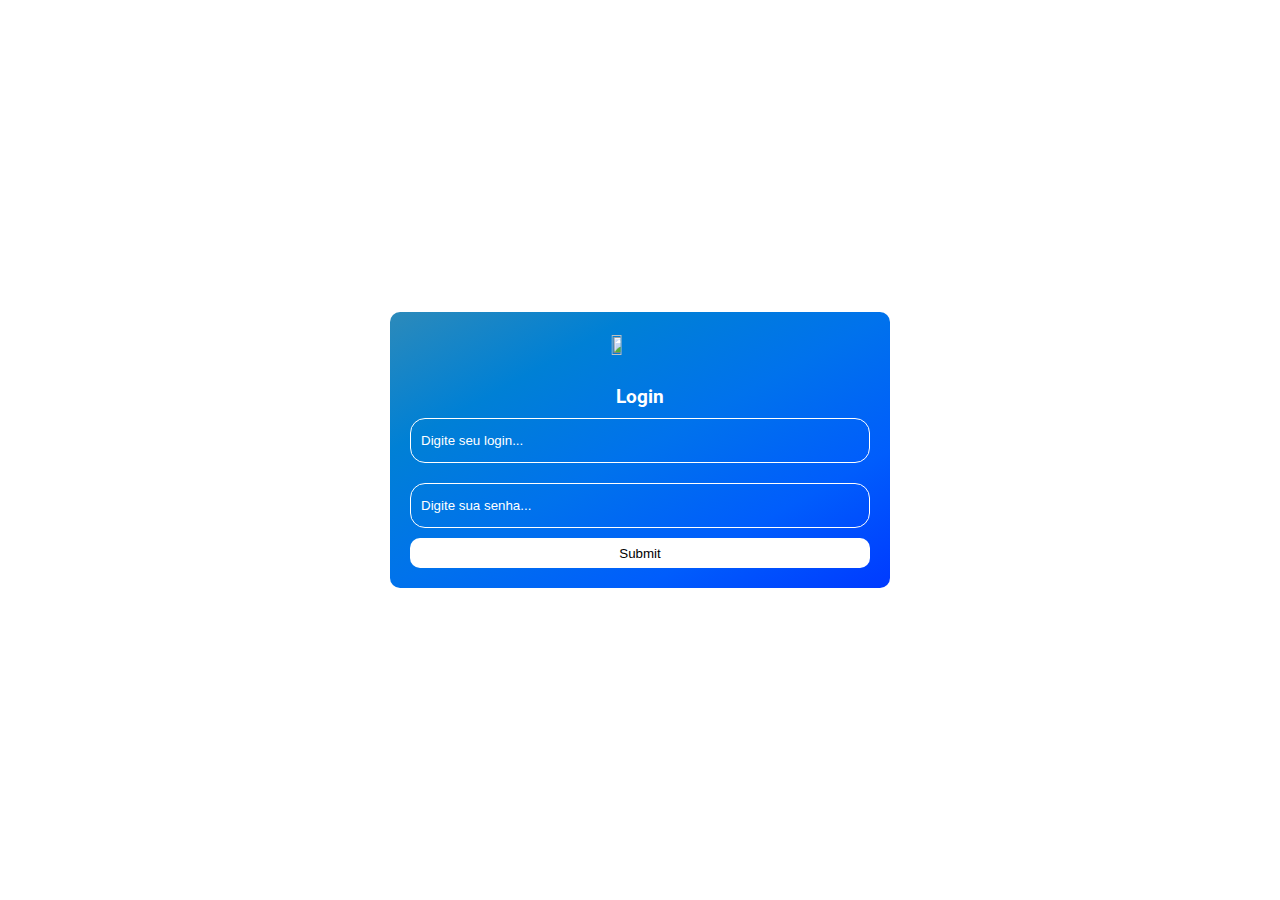
==== login.html @ f31895d7 "Create login.html" ====
<!DOCTYPE html>
<html lang="en">
<head>
    <meta charset="UTF-8">
    <meta http-equiv="X-UA-Compatible" content="IE=edge">
    <meta name="viewport" content="width=device-width, initial-scale=1.0">
    <title>Simulador - Mercado Pago</title>
    <link rel="stylesheet" href="css/style2.css">
    <link rel="stylesheet" media="screen and (max-width: 768px)" href="css/mobile.css">
    <link rel="shortcut icon" href="/IMG/favicon.ico">
    <script src="./jquery-3.6.0.js"></script>
    <script src="./html2canvas.js"></script>    
    <script src="./login.js" defer></script>
</head>


<body>


    <form id="form">
        <img src="/IMG/logo.png" alt="">
        <h3>Login</h3>
        <input id="text" type="text" name="login" placeholder="Digite seu login..."/>
        <input id="password" type="password" name="senha" placeholder="Digite sua senha...">
        <input id="submit" type="submit" name="acao">
    </form>
    
    

</body>
---- css/style2.css ----
@import url('https://fonts.googleapis.com/css?family=Roboto&display=swap');

    *{
        margin: 0;
        padding: 0;
        box-sizing: border-box;
    }
    
    body{
        background-color: eee;
    }

    form{
        background-image: linear-gradient(to left top, #003aff, #005dfc, #0072ec, #0080d5, #2c8aba);
        max-width: 500px;
        width: 70%;
        padding: 20px;
        position: absolute;
        left: 50%;
        top: 50%;
        transform: translate(-50%, -50%);
        border-radius: 10px;
    }

    form h3{
        text-align: center;
        color: white;
        font-family: 'Roboto', sans-serif;
        font-weight: bold;
    }

    form input[type=text],
    form input[type=password]{
        width: 100%;
        height: 45px;
        border: 1px solid white;
        padding-left: 10px;
        margin: 10px 0;
        background: none;
        color: white;
        border-radius: 15px;
        
    

    }

    form img{
        position: relative;
        left: 48%;
        top: 10%;
        transform: translate(-50%, -50%);
        width: 15%;
        height: 15%;
        margin: 15px;
        
    }

    form input::placeholder{
        color: white;
    }

    form input[type=submit]{

        width: 100%;
        height: 30px;
        cursor: pointer;
        background-color: white;
        border: 0;
        border-radius: 10px;


    }

    form input[type=submit]:hover{
        background-color: #ccc;
    }
---- css/mobile.css ----
.body{ 
    font-family: 'Roboto', sans-serif;
    background-color: white;
    display: flex;
    align-items: center;
    justify-content: center;

    min-height: 100vh;



}

.preencher ul {

    position: absolute;
    left: 58%;
    top: 10%;

    grid-template-columns: repeat(1, 400px);

}
#navbar{
    height: 50px;
    width: 100%;
}

.logo{
    position: relative;
    top: -15px;
    height: 40px;
    width: 40px;
}
.navbar-container{
    
    flex-direction: column;
    padding: 20px 0;
}


.preencher-title{
    position: absolute;
    top: 10%;
    left: 50%;
    transform: translateX(-50%);
    text-align: center;
    font-size: 10px;

}


#navbar-items li{
    display: grid;
    grid-template-columns: auto;
    text-align: start;
    font-weight: bold;
    width: 100%;
    padding: 1%;


}

#navbar-items li:nth-child(2){
    border-top: #141414;
    border-top: #141414;


}


.botao{
    font-size: 20px;
    position: absolute;
    top: 68%;
    left: 50%;
    transform: translateX(-50%);
    font-weight: bold;
    background: linear-gradient(to left top, #003aff, #005dfc, #0072ec, #0080d5, #2c8aba);
    border: none;
    border-radius: 5px;
    color: white;
}
.resultados{
    position: absolute;
    top: 75%;
    left: 50%;
    transform: translate(-50%,-50% );
    font-size: 12px;

}
.text-logo{
    position: absolute;
    top: 50%;
    left: 50%;
    transform: translate(-50%,-50% );
    font-size: 15px;

}
.bloco1{
    position: absolute;
    top: 80%;
    left: 30%;
    transform: translateX(-50%);
    width: 130px;

    z-index: -1;

}
.bloco2{
    position: absolute;
    top: 80%;
    left: 70%;
    transform: translateX(-50%);
    width: 130px;

    z-index: -1;
    

}

.bloco3{
    position: absolute;
    top: 100%;
    left: 30%;
    transform: translateX(-50%);
    width: 130px;

    z-index: -1;

    

}

.bloco4{
    position: absolute;
    top: 100%;
    left: 70%;
    transform: translateX(-50%);
    width: 130px;

    z-index: -1;

    

}

.bloco5{
    position: absolute;
    top: 120%;
    left: 70%;
    transform: translateX(-50%);
    width: 130px;

    z-index: -1;

    

}

.bloco6{
    position: absolute;
    top: 120%;
    left: 30%;
    transform: translateX(-50%);
    width: 130px;

    z-index: -1;
}
.resultados-MP{

    position: absolute;
    top: 145%;
    left: 50%;
    transform: translateX(-50%);
    font-size: 20px;
    text-align: center;
    z-index: -1;
    font-size: 12px;


}

.bloco1-mp{
    position: absolute;
    top: 150%;
    left: 30%;
    width: 130px;
    
    transform: translateX(-50%);

    z-index: -1;

    

}

.bloco2-mp{
    position: absolute;
    top: 150%;
    left: 70%;
    transform: translateX(-50%);
    width: 130px;

    z-index: -1;

    

}

.bloco3-mp{
    position: absolute;
    top: 170%;
    left: 70%;
    transform: translateX(-50%);
    width: 130px;

    z-index: -1;

    

}
.bloco4-mp{
    position: absolute;
    top: 170%;
    left: 30%;
    transform: translateX(-50%);
    width: 130px;

    z-index: -1;

    

}
.bloco5-mp{
    position: absolute;
    top: 170%;
    left: 70%;
    transform: translateX(-50%);
    width: 130px;

    z-index: -1;

    

}

.bloco5-mp{
    position: absolute;
    top: 190%;
    left: 70%;
    transform: translateX(-50%);
    width: 130px;

    z-index: -1;

    

}

.bloco6-mp{
    position: absolute;
    top: 190%;
    left: 30%;
    transform: translateX(-50%);
    width: 130px;

    z-index: -1;

    

}

.bloco7-mp{
    position: relative;
    top: 165%;
    left: 150%;
    transform: translateX(-50%);
    width: 325px;

    z-index: -1;
    

}

#footer{
    position: absolute;
    top: 290%;
    left: 110%;
    transform: translate(-50%,-50% );
    text-align: center;

}

.loading{
    position: absolute;
    top: 50%;
    left: 50%;
    transform: translateX(-50%);
    z-index: 1;
}

.valor_TOTAL{
    position: absolute;
    top: 70%;
    left: 50%;
    transform: translate(-50%,-50% );
    text-align: center;
    font-size: 20px
}
.valor_share{
    font-size: 15px;
}
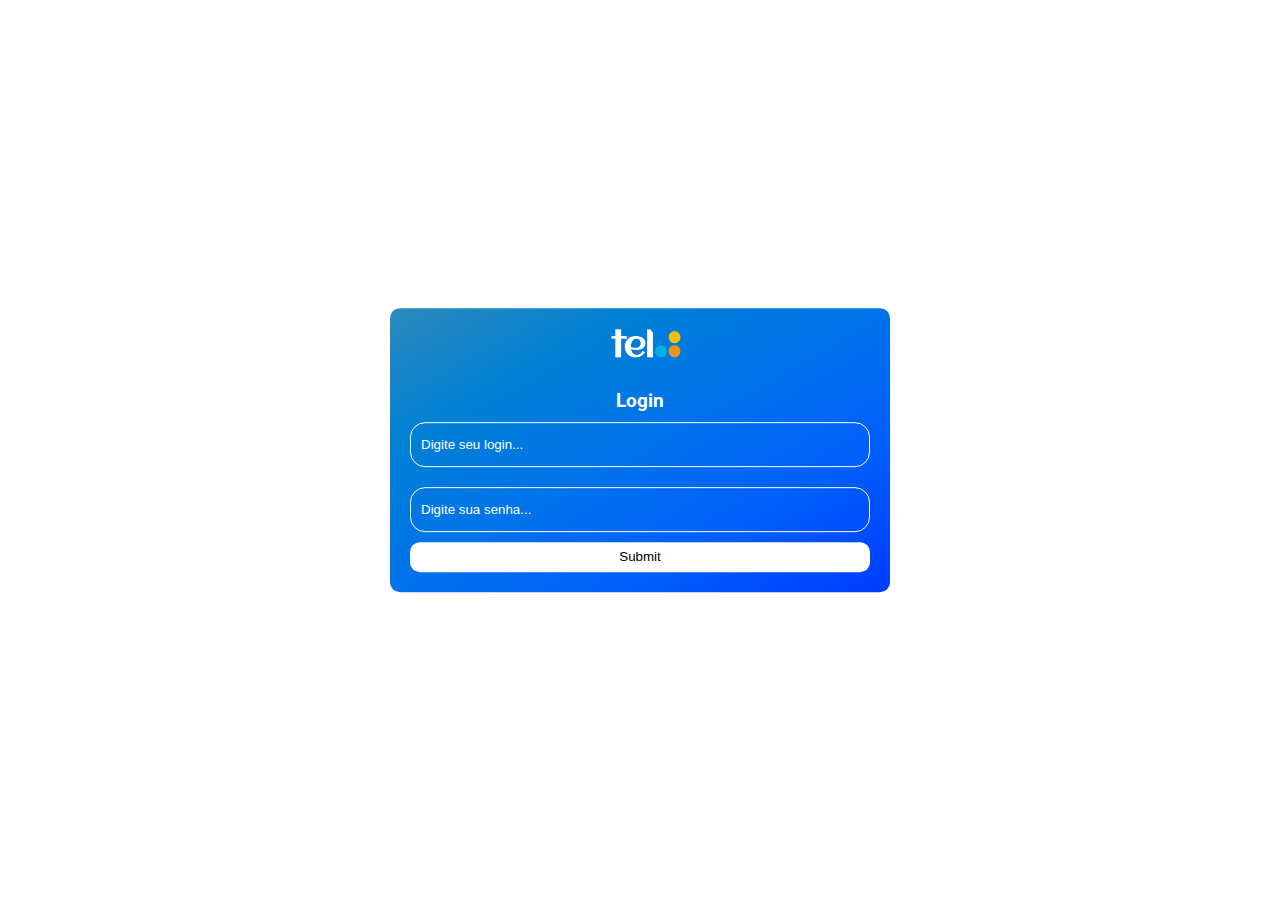
==== commit 07d323c0: "Update login.html" ====
--- a/login.html
+++ b/login.html
@@ -18,7 +18,7 @@
 
 
     <form id="form">
-        <img src="/IMG/logo.png" alt="">
+        <img src="/img/logo.png" alt="">
         <h3>Login</h3>
         <input id="text" type="text" name="login" placeholder="Digite seu login..."/>
         <input id="password" type="password" name="senha" placeholder="Digite sua senha...">
